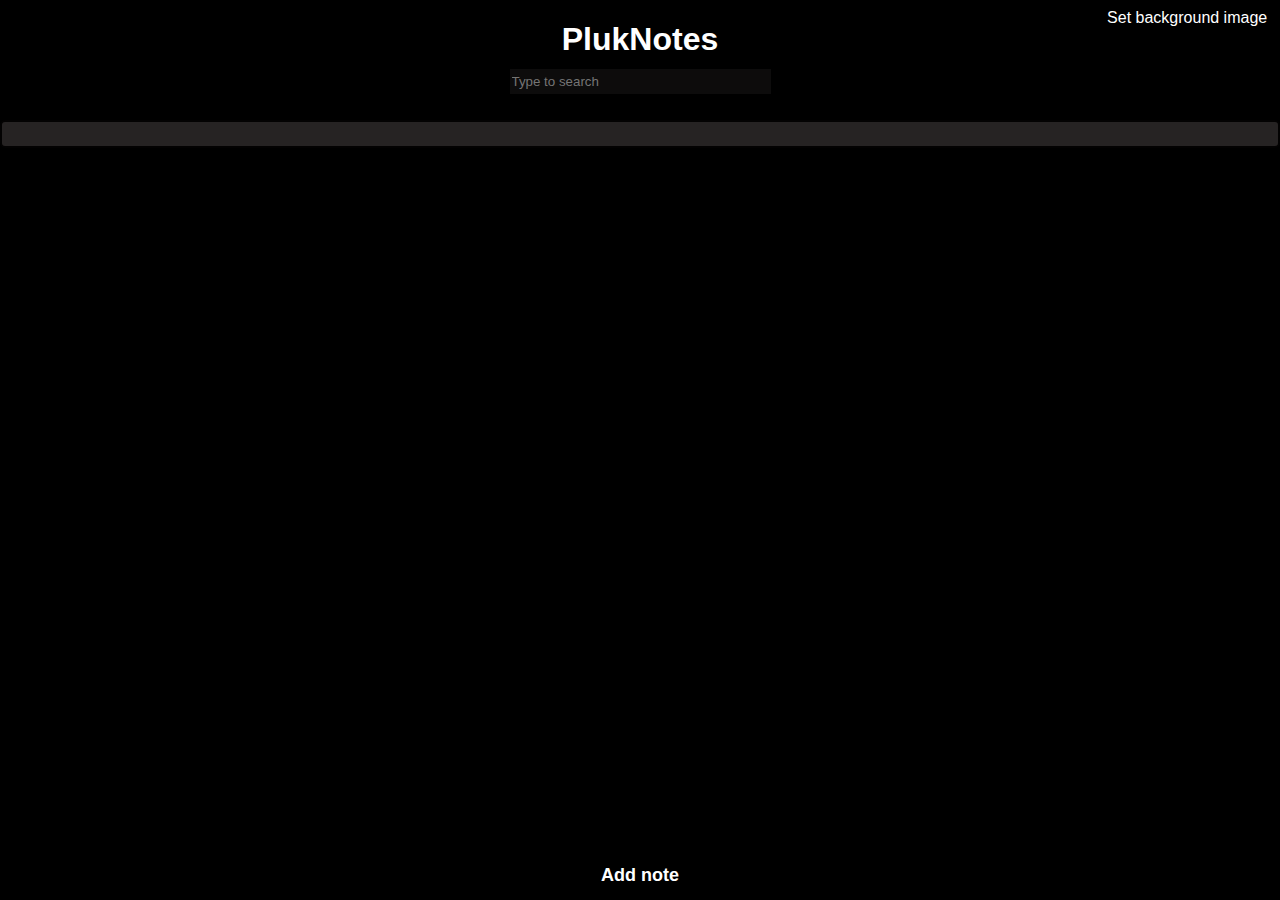
==== src/www/index.html @ 72da9a45 "commit 1" ====
<!DOCTYPE html>
<html lang="en">
<head>
    <meta charset="UTF-8">
    <link rel="stylesheet" href="style.css">
    <script src="main.js" defer></script>
    <link rel="stylesheet" href="https://cdnjs.cloudflare.com/ajax/libs/font-awesome/4.7.0/css/font-awesome.min.css">
    
    
</head>
<body class="index">
        <div class="header-top">
                <h1>PlukNotes</h1>
                
                <button id="themeBtn" type="button" >Set background image</button>
              
        </div>
        <div class="header-bottom"><input type="text" class="search" placeholder="Type to search" onkeyup="search(this.value)" size="30"></div>
            
       
    </header>    
    <main>
    
        
        <section>
            <div id="notesList">
                <ul>
                    <li>
                    </li>
                  </ul>
            </div>
        </section>
    </main>
    <footer>
        <div>
            <a href="editnote.html"><br><br><br>
            <button class="addNoteButton">Add note</button>
            </a>
        </div>
    </footer>
    <script src='https://cdnjs.cloudflare.com/ajax/libs/jquery/3.5.1/jquery.min.js'></script>
</body>
</html>
---- src/www/style.css ----
body{

    font-family: Arial;
    margin: 0;
    min-width: 250px;
    background: black;
    box-sizing: border-box;
    min-height: 100vh;
    align-items: center;
    justify-content: center;
    
    min-height: 100%;
  min-width: 1024px;
	
  /* Set up proportionate scaling */
  width: 100%;
  height: auto;
	
  /* Set up positioning */

  top: 0;
  left: 0;
  background-repeat: no-repeat;
    
  }
  



*{
    box-sizing: border-box;
   
  
}

ul {
    margin: 0;
    padding:0;
  }

.deleteButton {
    color: rgb(255, 255, 255);
    background-color: rgba(0, 0, 0, 0.945);
    border: rgb(0, 0, 0);
    cursor: pointer;
    align-items: right;
    margin-bottom: 0%;
    padding-bottom: 0%;
    font-size: 15px;
}

  ul li {
    position: relative;
    padding: 12px 8px 12px 40px;
    list-style-type: none;
    color: white;
    background: rgba(43, 35, 35, 0.637);
    font-size: 18px;
    transition: 0.3s;

    border: 2px solid rgb(3, 2, 2);
    border-radius: 5px;
   

    -webkit-user-select: none;
    -moz-user-select: none;
    -ms-user-select: none;
    user-select: none;
  }

  ul li:nth-child(odd) {
    background: #413d3d94;
  }

.header-top {
    
    color: white;
    display: flex;
    justify-content: center;
    flex-direction: column;
    align-items: center;
    
    
}



.header-top>#themeBtn{
    position: absolute;
    top: 0px;
    right: 0px;
    margin: 1vh 1vw;
}

.search{
    color: white;
    background-color: rgba(15, 14, 14, 0.863);
    border: rgb(0, 0, 0);
    padding-bottom: 5px;
    padding-top: 5px;
    margin-top: 10px;
}

.header-bottom {
    display: flex;
    justify-content: center;
    
    color: white;
    padding-bottom: 2%;
    
}

.note-date {
    font-size: 70%;
}

.note-title {
    font-weight: bold;
    text-decoration: underline
}

main {
    text-align: center;
}
.container {
    width:100%;
    border:1px solid #00000065;
}
.container div {
    width:100%;
    height:100%;
}
.container .header {
    background: rgba(43, 35, 35, 0.637);
    cursor: pointer;
    font-weight: bold;
}

.container .content {
    display: none;
    padding : 5px;
}

.editButton{
    color: rgb(255, 255, 255);
    background-color: rgba(0, 0, 0, 0.945);
    border: rgb(0, 0, 0);
    cursor: pointer;
    align-items: right;
    margin-bottom: 0%;
    padding-bottom: 0%;
    font-size: 15px;
}


footer {
    display: flex;
    justify-content: center;
}
.container {
    width:100%;
    
}
.container div {
    width:100%;
}
.container .header {
    background-color:rgba(43, 35, 35, 0.637);
    padding: 2px;
    cursor: pointer;
    font-weight: bold;
}
.container .content {
    display: none;
    padding : 5px;
}

.addNoteButton {
    height:50px; 
    font-size: 18px;
    color: white;
    font-weight: bold;
    width: 100%; 
    border: white;
    background-color: rgb(0, 0, 0);
    background-repeat: repeat;
    background-attachment: scroll;
    background-position: 0% 0%;
    position: fixed;
    bottom: 0pt;
    left: 0pt;

    cursor: pointer;
}

a{
 color: inherit; 
 text-decoration: none;
}
.header-top>h1{
    margin-bottom: 1px;
}

.addNoteContainer{
    background-color: rgba(46, 49, 53, 0.61);
    padding-top: 2px;
    padding-bottom: 20px;
    align-items: center;
    justify-content: center;
    display: flex;
    justify-content: center;
    flex-direction: column;
    align-items: center;
    margin-right: 30%;
    margin-left: 30%;
    margin-bottom: 20px;
    color: rgba(255, 255, 255, 0.459);
    border: 2px solid rgb(128, 128, 128, 0.479);
    box-shadow: 0 0 10px 0 rgba(243, 240, 240, 0.479);
}
.header{
    font-size: 20px;
    font-weight: bold;
    color: white;
    align-items: center;
}

div.image {
    height: 100%;
    width: 100%;
}

 div.image > embed{
    width: 90%;
    object-fit: contain;

    height: 65vh;
}

 #notesList .header{
     margin-top:1%;
     padding: 2vh 2vw;
     counter-reset: white;
 }
 #notesList .header>span{
     color:white;
 }

 #themeBtn{
    background: none;
	color: inherit;
	border: none;
	padding: 0;
	font: inherit;
	cursor: pointer;
    outline: inherit;
    
 }

 .myButton{
  background-color: white;
    cursor:pointer;
    
    

  }

  .myButton:active {
    
    background-color:rgb(95, 94, 94);
  }
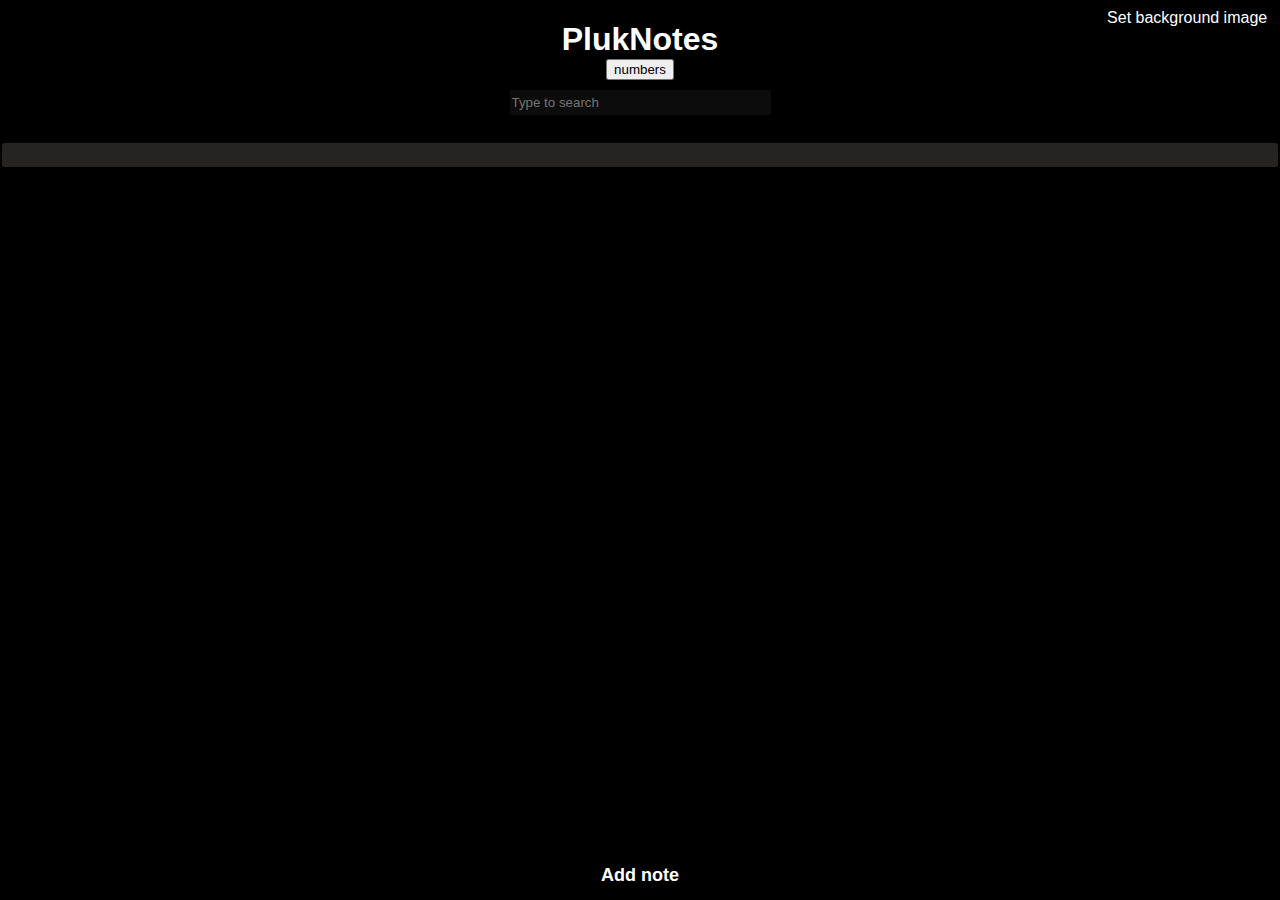
==== commit 62f9d580: "Added numbers class, database, and functions" ====
--- a/src/www/index.html
+++ b/src/www/index.html
@@ -8,10 +8,10 @@
     
     
 </head>
-<body class="index">
+<body class="index"  onload="myFunction()">
         <div class="header-top">
                 <h1>PlukNotes</h1>
-                
+                <button onclick="getNumbers()">numbers</button>
                 <button id="themeBtn" type="button" >Set background image</button>
               
         </div>
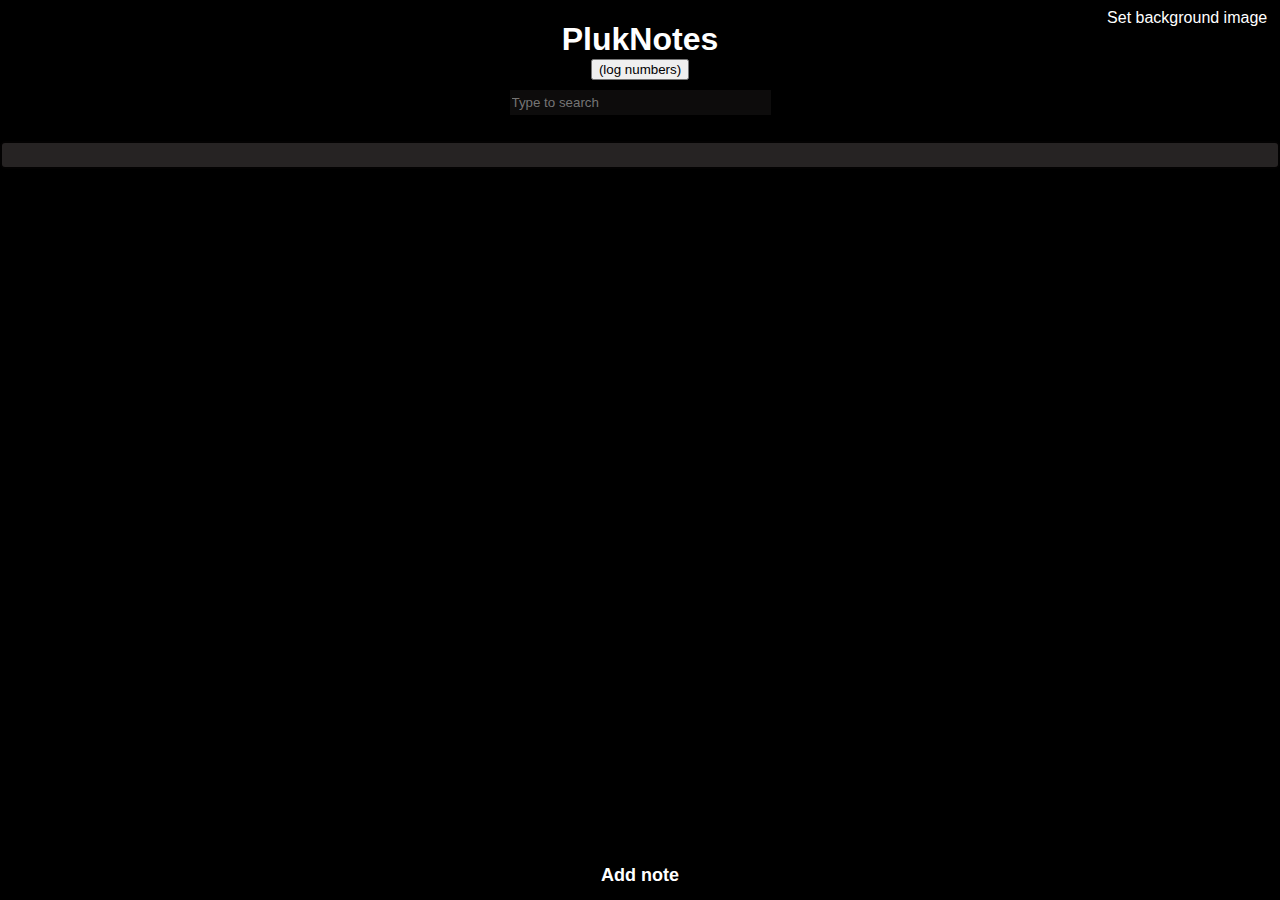
==== commit a7160e8e: "commit 3" ====
--- a/src/www/index.html
+++ b/src/www/index.html
@@ -11,7 +11,7 @@
 <body class="index"  onload="myFunction()">
         <div class="header-top">
                 <h1>PlukNotes</h1>
-                <button onclick="getNumbers()">numbers</button>
+                <button onclick="getNumbers()">(log numbers)</button>
                 <button id="themeBtn" type="button" >Set background image</button>
               
         </div>
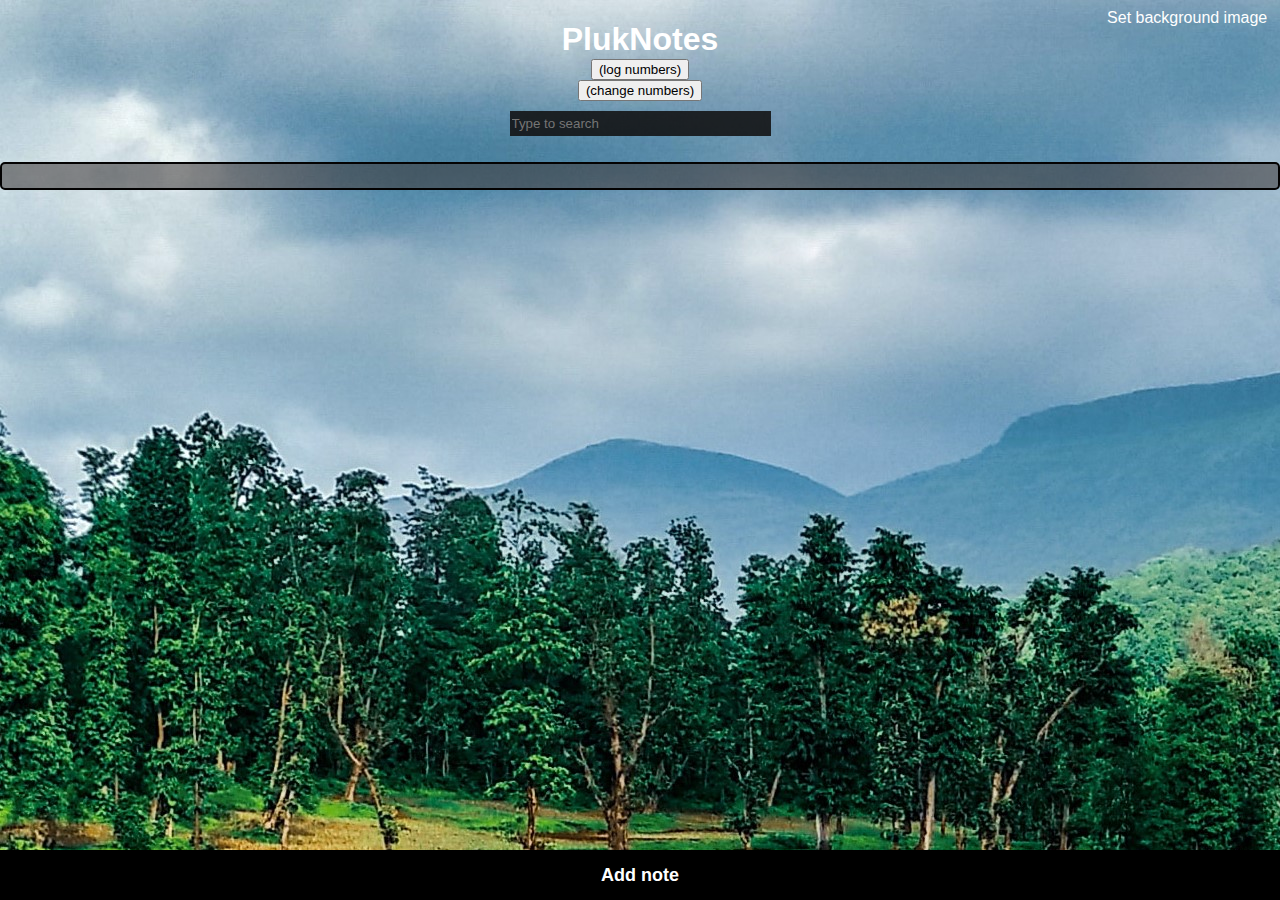
==== commit 79800b93: "put number works" ====
--- a/src/www/index.html
+++ b/src/www/index.html
@@ -12,6 +12,7 @@
         <div class="header-top">
                 <h1>PlukNotes</h1>
                 <button onclick="getNumbers()">(log numbers)</button>
+                <button onclick="updateNumber()">(change numbers)</button>
                 <button id="themeBtn" type="button" >Set background image</button>
               
         </div>
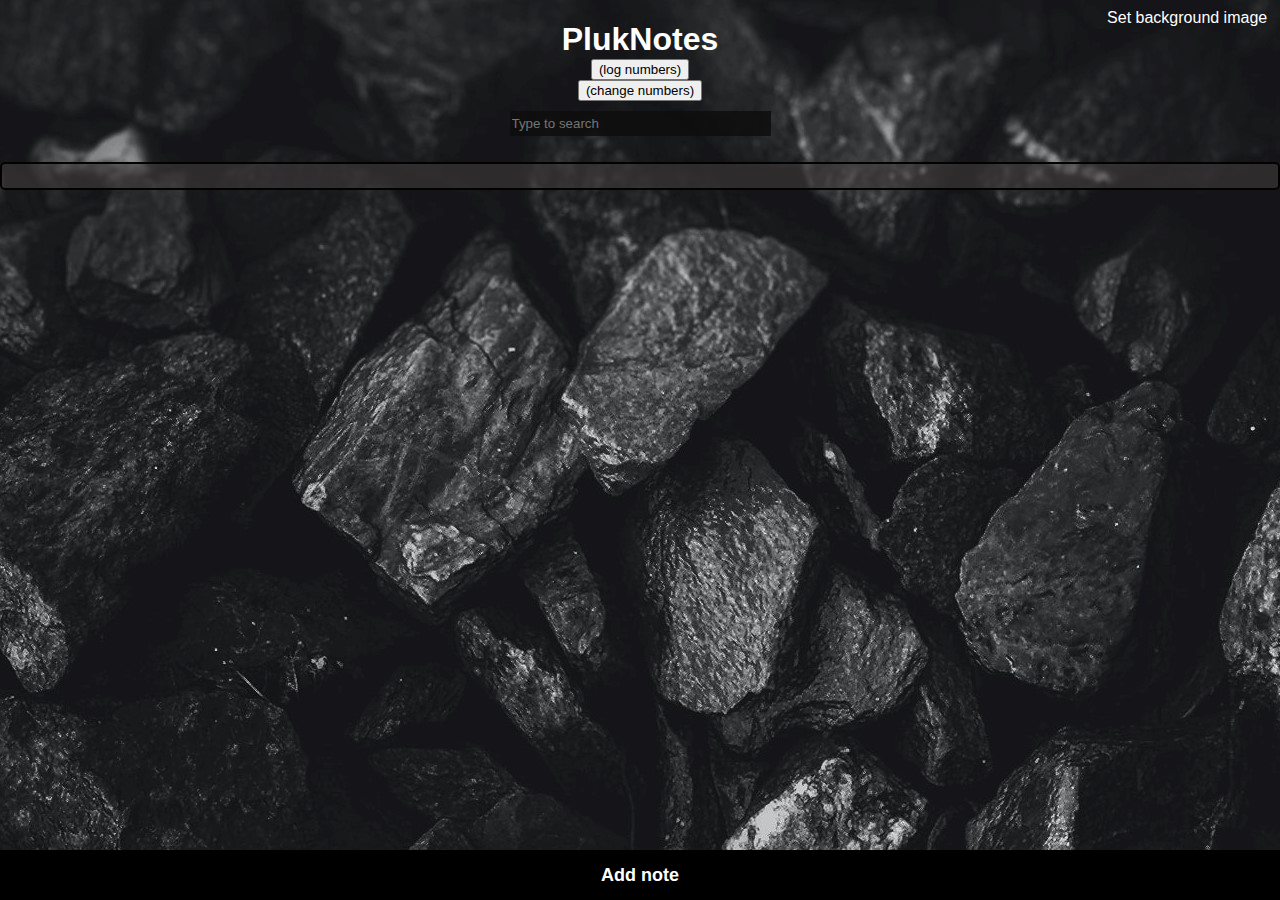
==== commit fa35d69d: "Merge branch 'linkURL' into dev" ====
--- a/src/www/index.html
+++ b/src/www/index.html
@@ -10,7 +10,7 @@
 </head>
 <body class="index"  onload="myFunction()">
         <div class="header-top">
-                <h1>PlukNotes</h1>
+                <h1 onclick="location.href='index.html'">PlukNotes</h1>
                 <button onclick="getNumbers()">(log numbers)</button>
                 <button onclick="updateNumber()">(change numbers)</button>
                 <button id="themeBtn" type="button" >Set background image</button>
--- a/src/www/style.css
+++ b/src/www/style.css
@@ -202,6 +202,7 @@
 }
 .header-top>h1{
     margin-bottom: 1px;
+    cursor: pointer;
 }
 
 .addNoteContainer{
@@ -272,4 +273,10 @@
     
     background-color:rgb(95, 94, 94);
   }
-  +  
+  .image>.em{
+    width: 700px;
+    height: 400px;
+    object-fit: cover;
+    
+  }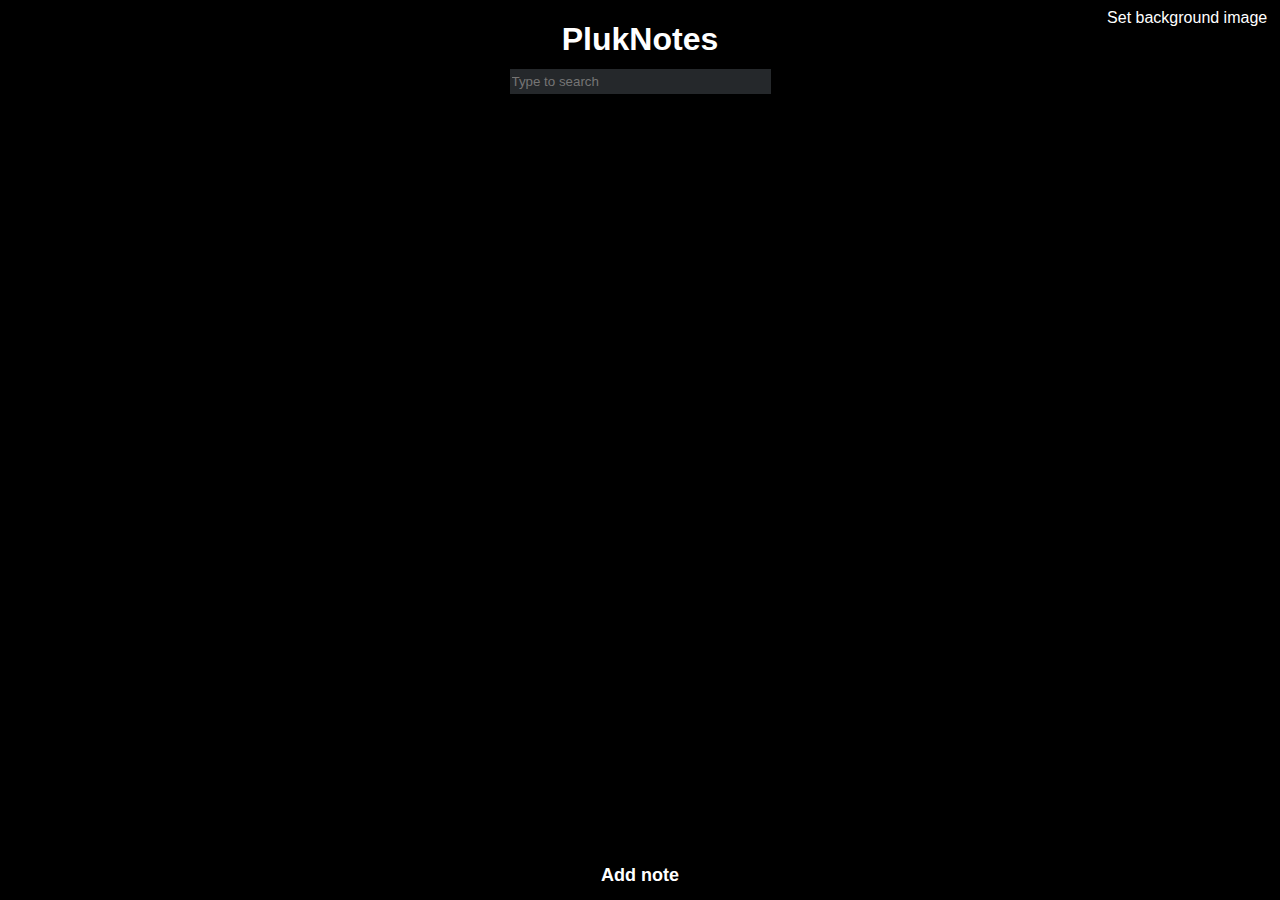
==== commit 3168bfcf: "Merge branch 'SearchFixes' into dev" ====
--- a/src/www/index.html
+++ b/src/www/index.html
@@ -8,15 +8,13 @@
     
     
 </head>
-<body class="index"  onload="myFunction()">
+<body class="index" >
         <div class="header-top">
                 <h1 onclick="location.href='index.html'">PlukNotes</h1>
-                <button onclick="getNumbers()">(log numbers)</button>
-                <button onclick="updateNumber()">(change numbers)</button>
-                <button id="themeBtn" type="button" >Set background image</button>
+                <button id="themeBtn" onclick="Function1()" type="button" >Set background image</button>
               
         </div>
-        <div class="header-bottom"><input type="text" class="search" placeholder="Type to search" onkeyup="search(this.value)" size="30"></div>
+        <div class="header-bottom"><input type="text" class="search" id="searchButton" placeholder="Type to search" onkeyup="searchAndFilter(this.value)" size="30"></div>
             
        
     </header>    
@@ -25,7 +23,7 @@
         
         <section>
             <div id="notesList">
-                <ul>
+                <ul id="notesSearch">
                     <li>
                     </li>
                   </ul>
--- a/src/www/style.css
+++ b/src/www/style.css
@@ -51,19 +51,23 @@
     padding-bottom: 0%;
     font-size: 15px;
 }
-
+ul>.currentNoteId{
+    background-color:rgba(46, 49, 53, 0);
+    
+}
   ul li {
     position: relative;
-    padding: 12px 8px 12px 40px;
+    padding: 12px 8px 12px 8px;
     list-style-type: none;
     color: white;
-    background: rgba(43, 35, 35, 0.637);
+    background-color:rgba(46, 49, 53, 0.808);
+    
+    
     font-size: 18px;
     transition: 0.3s;
 
-    border: 2px solid rgb(3, 2, 2);
+    
     border-radius: 5px;
-   
 
     -webkit-user-select: none;
     -moz-user-select: none;
@@ -72,7 +76,7 @@
   }
 
   ul li:nth-child(odd) {
-    background: #413d3d94;
+    background: #00000000;
   }
 
 .header-top {
@@ -97,11 +101,13 @@
 
 .search{
     color: white;
-    background-color: rgba(15, 14, 14, 0.863);
-    border: rgb(0, 0, 0);
+    background-color:rgba(46, 49, 53, 0.808);
+    border:3px rgb(0, 0, 0);
     padding-bottom: 5px;
     padding-top: 5px;
     margin-top: 10px;
+
+  
 }
 
 .header-bottom {
@@ -127,7 +133,7 @@
 }
 .container {
     width:100%;
-    border:1px solid #00000065;
+ 
 }
 .container div {
     width:100%;
@@ -168,7 +174,9 @@
     width:100%;
 }
 .container .header {
-    background-color:rgba(43, 35, 35, 0.637);
+    background-color:rgba(46, 49, 53, 0.808);
+    border: 2px solid rgb(128, 128, 128, 0.479);
+    box-shadow: 0 0 10px 0 rgba(243, 240, 240, 0.479);
     padding: 2px;
     cursor: pointer;
     font-weight: bold;
@@ -234,12 +242,6 @@
     width: 100%;
 }
 
- div.image > embed{
-    width: 90%;
-    object-fit: contain;
-
-    height: 65vh;
-}
 
  #notesList .header{
      margin-top:1%;
@@ -277,6 +279,6 @@
   .image>.em{
     width: 700px;
     height: 400px;
-    object-fit: cover;
+    object-fit: contain;
     
   }